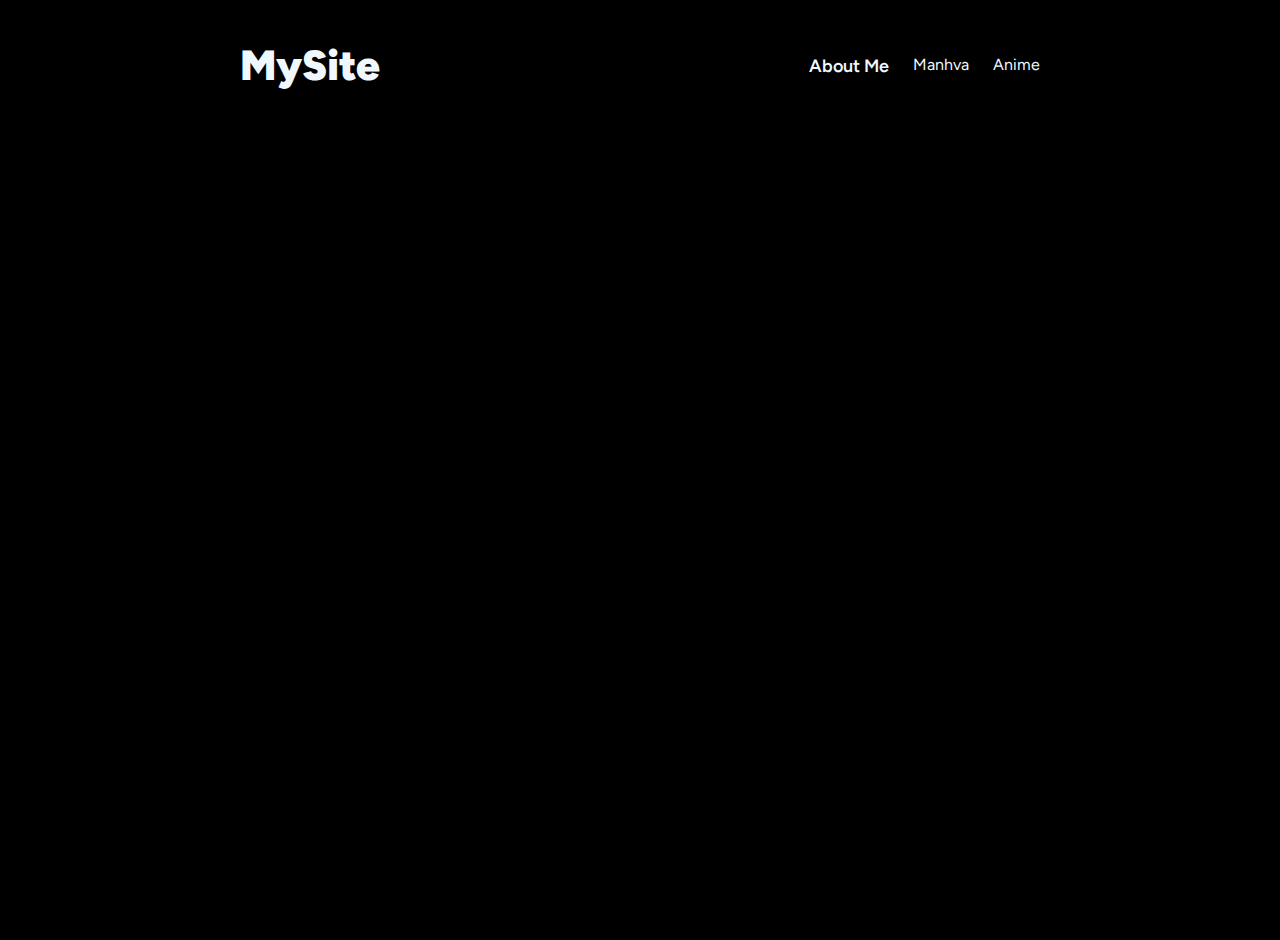
==== page/about.html @ aae678a8 "add new zone" ====
<!DOCTYPE html>
<html lang="en">
<head>
    <meta charset="UTF-8">
    <meta name="viewport" content="width=device-width, initial-scale=1.0">
    <title>Solo Leveling Heros</title>
    <link rel="shortcut icon" href="./img/skull-emoji-smiley-svgrepo-com.svg" type="image/x-icon">
    <link rel="stylesheet" href="../css/global.css">
</head>
<body>
    <header>
        <div class="wrapper wrap ">
            <a class="main-link" href="../index.html">MySite</a>

            <ul class="list">
                <li class="item">
                    <a href="../page/about.html">About Me</a>
                </li>
                <li>
                    <a href="../page/manhva.html">Manhva</a>
                </li>
                <li>
                    <a href="../page/anime.html">Anime</a>
                </li>
            </ul>
        </div>
    </header>
</body>
</html>
---- css/global.css ----
@import url(https://fonts.googleapis.com/css2?family=Figtree&display=swap);
body{
    min-height: 100vh;
    background: #000;
}
.wrap{
    width: 860px;
    margin-left: auto;
    margin-right: auto;
    padding-left: 30px;
    padding-right: 30px;
}
a{
    text-decoration: none;
    color: aliceblue;
}
.wrapper{
    margin-top: 40px;
    margin-bottom: 80px;
    display: flex;
    align-items: center;
    justify-content: space-between;
}
.main-link{
    font-size: 42px;
    font-weight: 900;
    color: aliceblue;
}
.list{
display: flex;
gap: 24px;
}
.item{
    font-weight: 600;
    font-size: 18px;
}
*{
    margin: 0;
    padding: 0;
    box-sizing: border-box;
    font-family: Figtree;
}
.footer-wrapper {
    margin-top: 80px;
    margin-bottom: 40px;
    background-color: rgba(22, 27, 22, 0.067);
}
.created {
    display: flex;
    justify-content: space-between;
    align-items: center;
}
.created-info {
    color: aliceblue;
    font-size: 18px;
    
}
.created-list {
    display: flex;
    gap: 15px;
}
.line{
    width: 800px;
    height: 1px;
    background-color: aliceblue;
    margin-bottom: 10px;
}
.social-m {
}
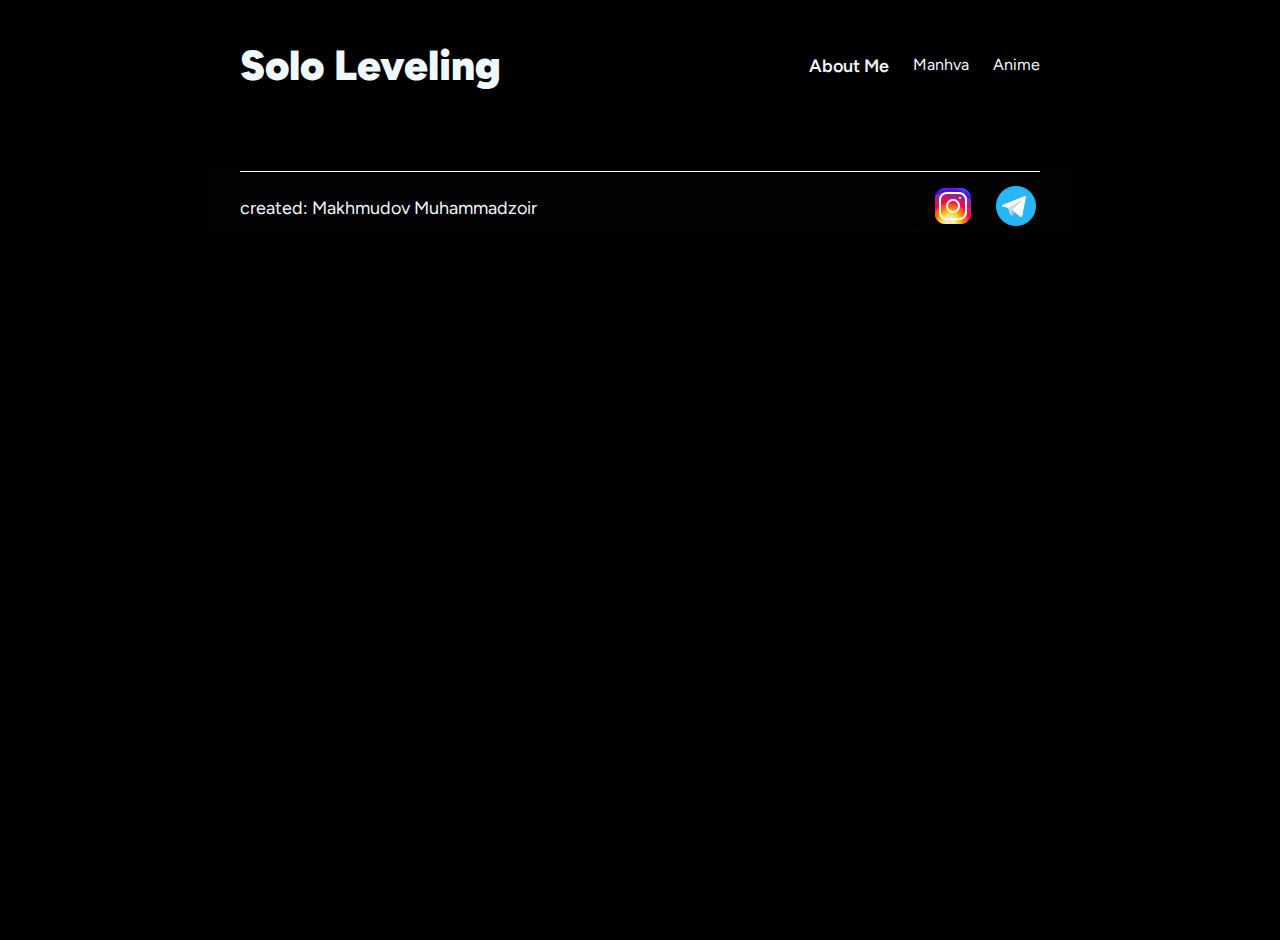
==== commit 2852cca4: "new  bloc info" ====
--- a/page/about.html
+++ b/page/about.html
@@ -10,7 +10,7 @@
 <body>
     <header>
         <div class="wrapper wrap ">
-            <a class="main-link" href="../index.html">MySite</a>
+            <a class="main-link" href="../index.html">Solo Leveling</a>
 
             <ul class="list">
                 <li class="item">
@@ -25,5 +25,23 @@
             </ul>
         </div>
     </header>
+
+
+    <footer>
+        <div class="footer-wrapper wrap">
+            <div class="line"></div>
+            <div class="created">
+                <p class="created-info">created: <a href="https://github.com/MakhmudovM" target="_blank">Makhmudov Muhammadzoir</a></p>
+                <ul class="created-list">
+                    <li class="created-item">
+                        <a class="social-m" href="https://www.instagram.com/kolen_z/" target="_blank"><img src="../img/icons8-instagram-48.png" alt=""></a>
+                    </li>
+                    <li class="created-item">
+                        <a class="social-m" href="https://t.me/Kolen7z" target="_blank"><img src="../img/icons8-telegram-app-48.png" alt=""></a>
+                    </li>
+                </ul>
+            </div>
+        </div>
+    </footer>
 </body>
 </html>